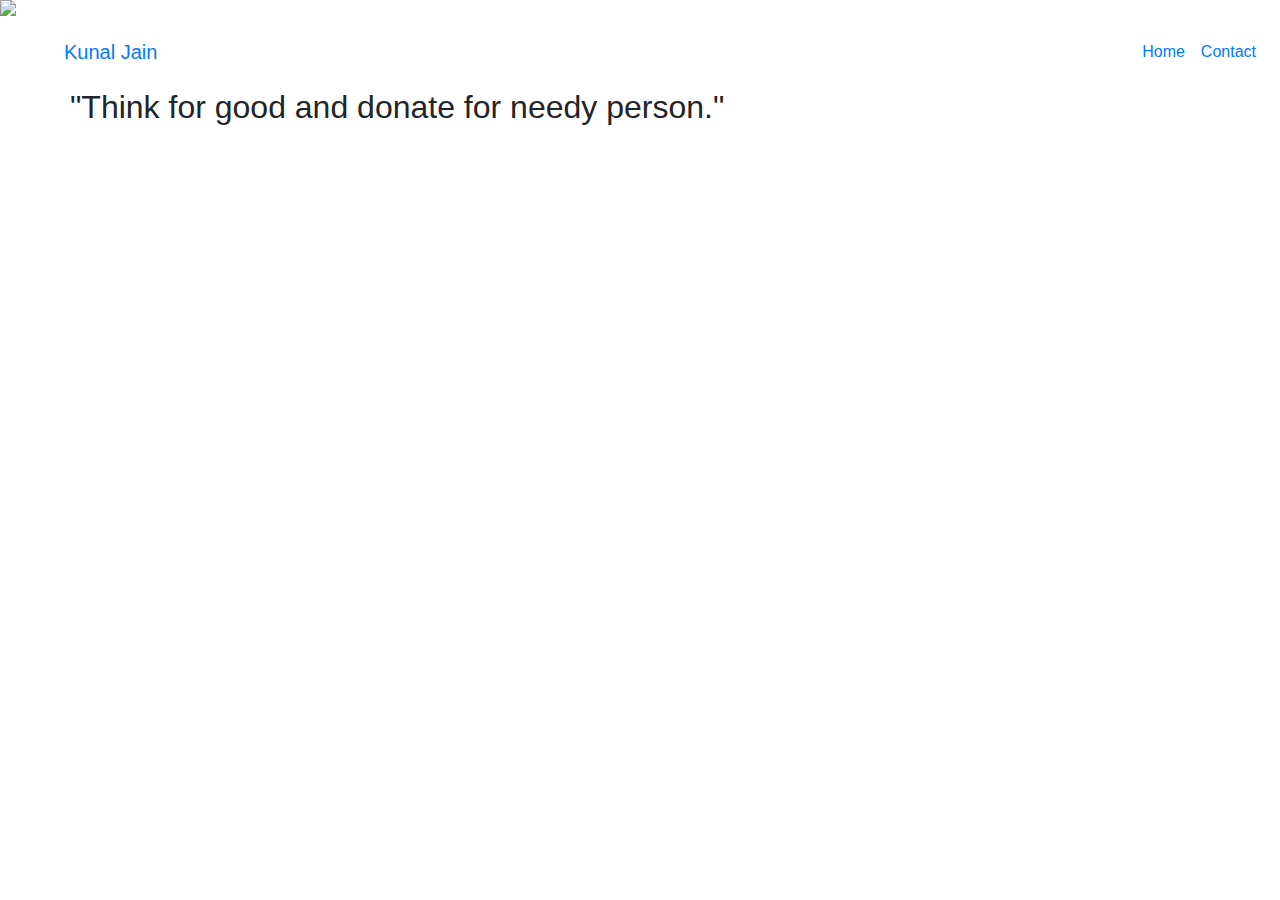
==== donate.html @ 53964ec0 "Add files via upload" ====
<html>
    <head>
        <title> The Sparks Foundation TASK 1 </title>
        <link rel="stylesheet" href="https://maxcdn.bootstrapcdn.com/bootstrap/4.5.0/css/bootstrap.min.css">
        <link rel="stylesheet" href="css/style.css">
        <img src="https://victimsupport.eu/activeapp/wp-content/uploads/2012/09/VSE-donate.jpg">
        
    </head>
    <body>
        <nav class="navbar navbar-expand-sm my-2">
            <a class="navbar-brand ml-5" href="#">Kunal Jain</a>
            <button class="navbar-toggler" type="button" data-toggle="collapse" data-target="#collapsibleNavbar">
                <i class="fas fa-bars" style="color: #fff;font-size: 150%;"></i>
            </button>
            <div class="collapse navbar-collapse" id="collapsibleNavbar">
                <ul class="navbar-nav ml-auto">
                    <li class="nav-item"><a class="nav-link" href="index.html">Home</a></li>
                    <li class="nav-item"><a class="nav-link" href="contact.html">Contact</a></li>
                </ul>
            </div>
        </nav>
        

        <div class="container">
            <div class="row">
                <div class="donatebox">
                    <i class="fas fa-user" style="font-size: 380%; text-align: center;"></i>
                    <h2>"Think for good and donate for needy person."</h2>
                    <form><script src="https://checkout.razorpay.com/v1/payment-button.js" data-payment_button_id="pl_HUupG72BJipn3q" async> </script> </form>
                </div>
            </div>
        </div>





        <!-- jQuery library -->
        <script src="https://ajax.googleapis.com/ajax/libs/jquery/3.5.1/jquery.min.js"></script>
        <!-- Popper JS -->
        <script src="https://cdnjs.cloudflare.com/ajax/libs/popper.js/1.16.0/umd/popper.min.js"></script>
        <!-- Latest compiled JavaScript -->
        <script src="https://maxcdn.bootstrapcdn.com/bootstrap/4.5.0/js/bootstrap.min.js"></script>
        <script src="https://kit.fontawesome.com/c252d9c8b4.js" crossorigin="anonymous"></script>
    </body>
    </html>
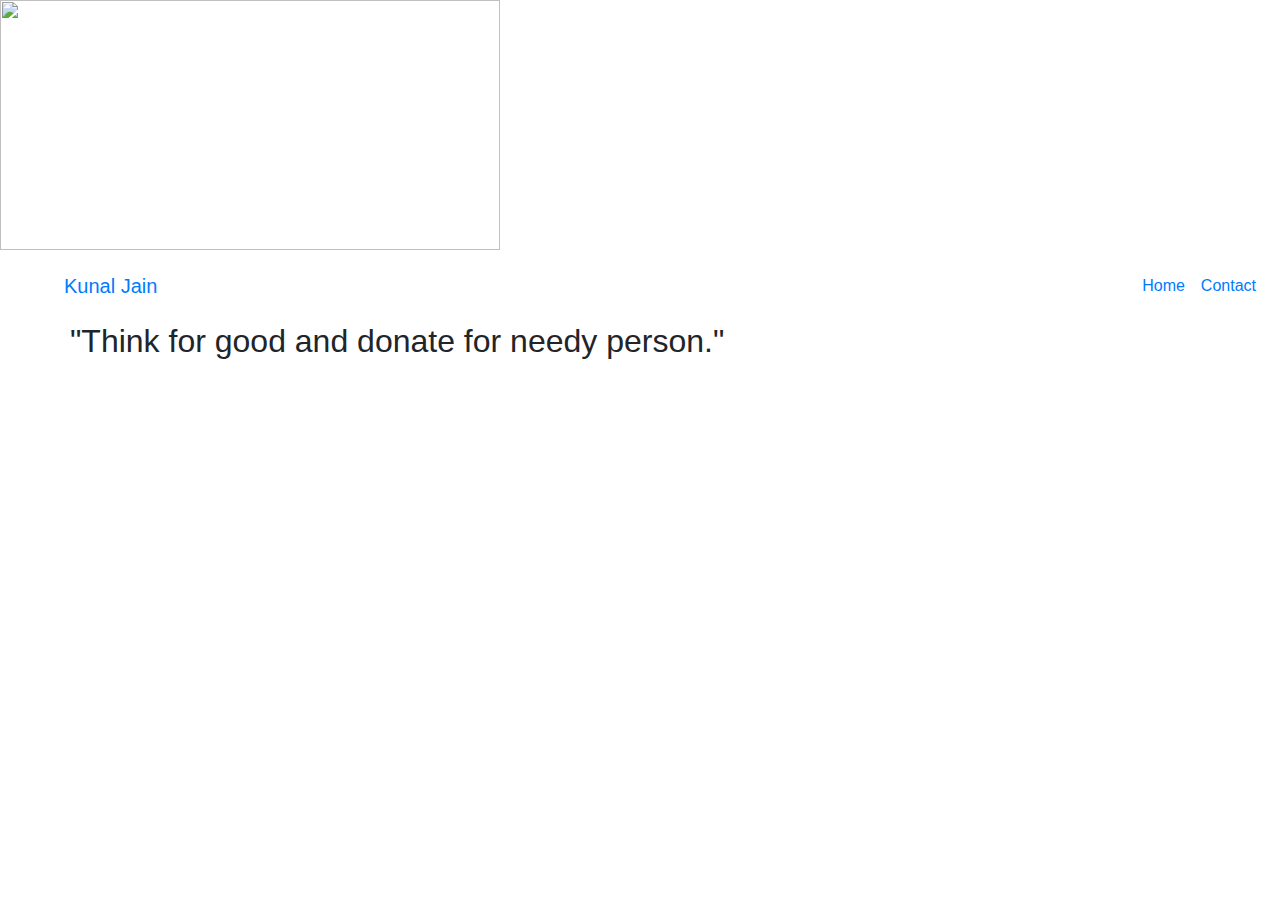
==== commit 75070967: "Update donate.html" ====
--- a/donate.html
+++ b/donate.html
@@ -1,9 +1,9 @@
 <html>
     <head>
-        <title> The Sparks Foundation TASK 1 </title>
+        <title> The Sparks Foundation TASK 3 </title>
         <link rel="stylesheet" href="https://maxcdn.bootstrapcdn.com/bootstrap/4.5.0/css/bootstrap.min.css">
         <link rel="stylesheet" href="css/style.css">
-        <img src="https://victimsupport.eu/activeapp/wp-content/uploads/2012/09/VSE-donate.jpg">
+        <img src="https://victimsupport.eu/activeapp/wp-content/uploads/2012/09/VSE-donate.jpg" style="width:500px;height:250px;">
         
     </head>
     <body>
